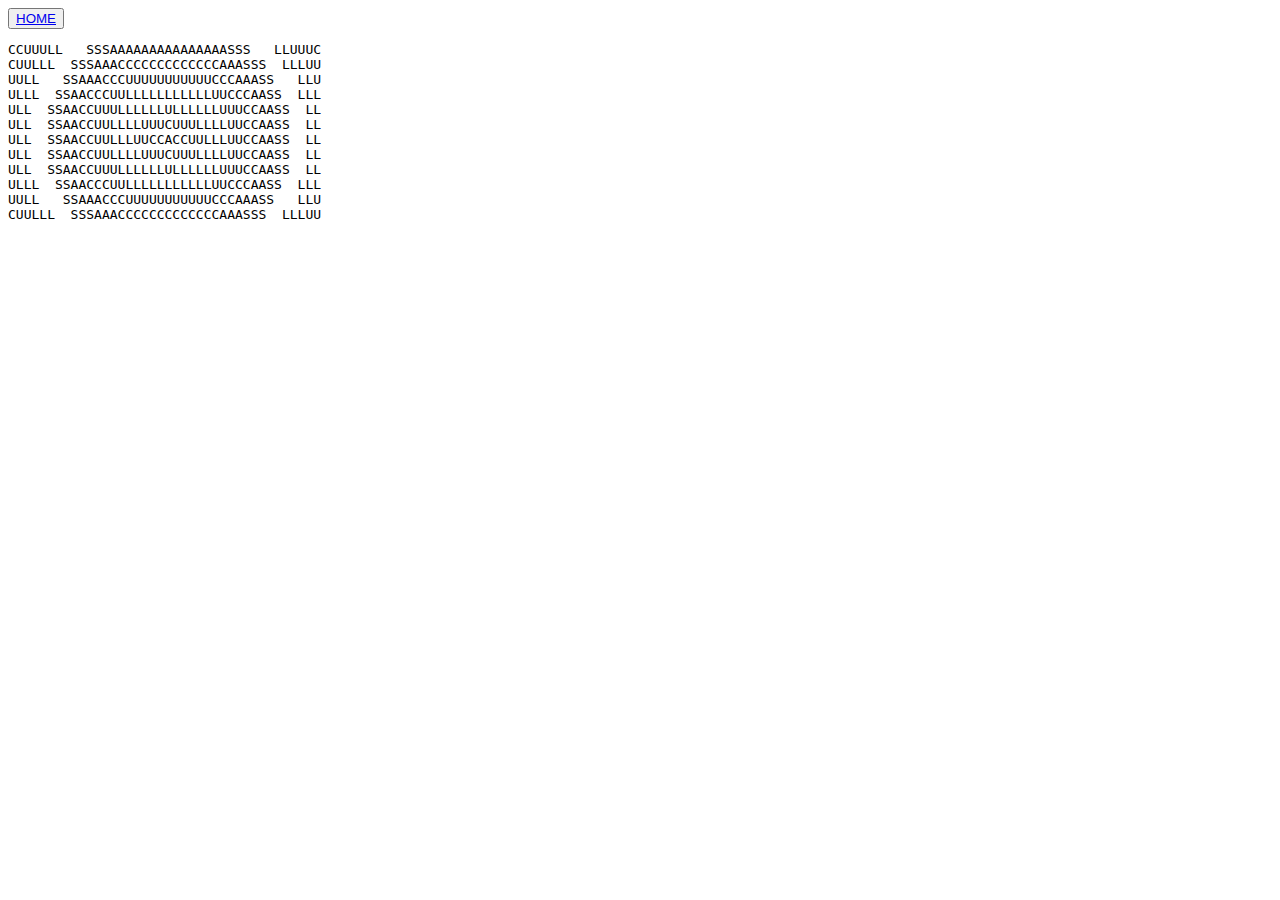
==== contact.html @ 7356fa7e "Initial commit" ====
<!DOCTYPE html>
<html lang="en">
<head>
    <meta charset="UTF-8">
    <meta http-equiv="X-UA-Compatible" content="IE=edge">
    <meta name="viewport" content="width=device-width, initial-scale=1.0">
    <link rel="stylesheet" href="style2.css">
    <title>Document</title>
</head>
<body>
    <button><a href="./index.html">HOME</a></button>
</body>
<script src="main.js"></script>
</html>
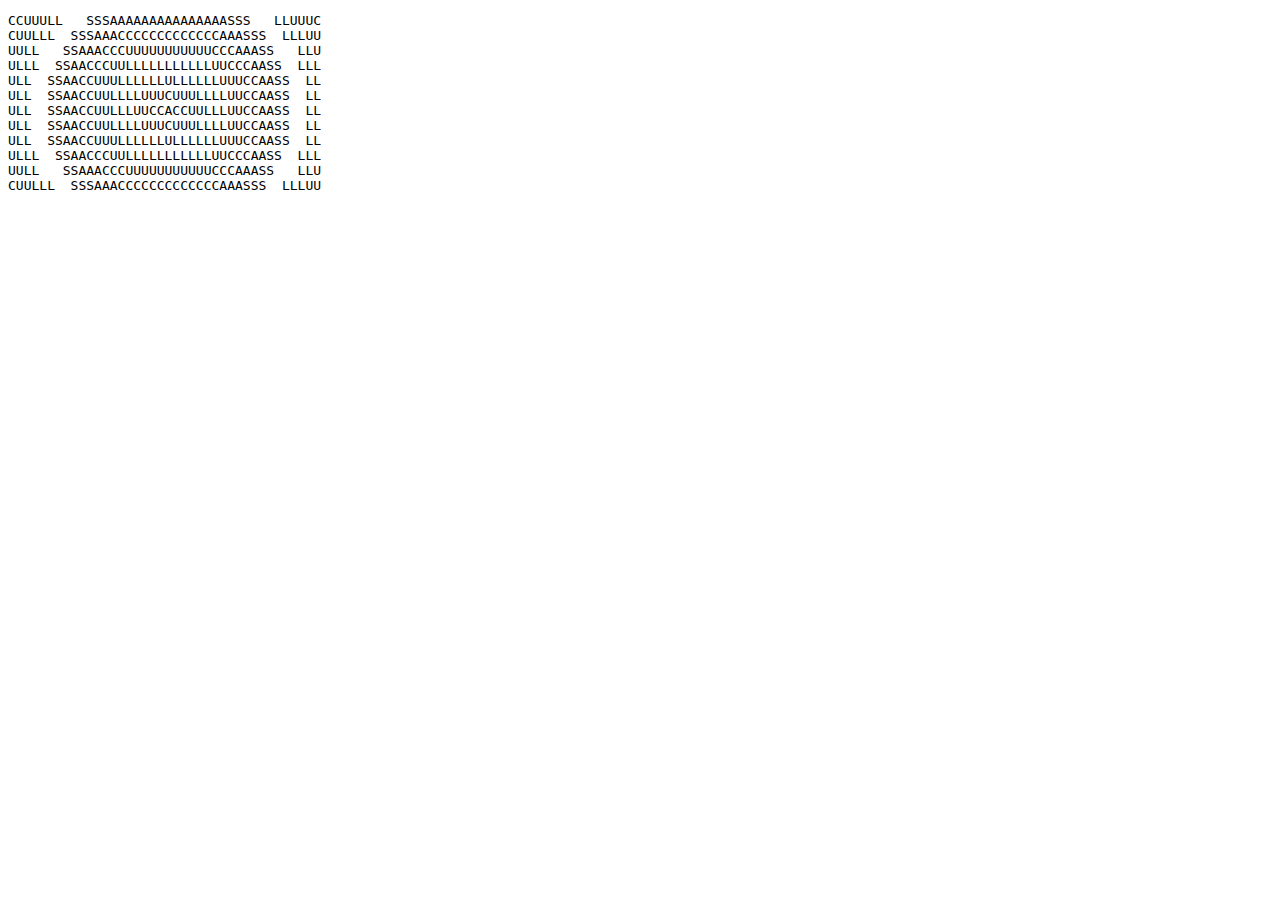
==== commit bbe4c88b: "again issue" ====
--- a/contact.html
+++ b/contact.html
@@ -4,11 +4,11 @@
     <meta charset="UTF-8">
     <meta http-equiv="X-UA-Compatible" content="IE=edge">
     <meta name="viewport" content="width=device-width, initial-scale=1.0">
-    <link rel="stylesheet" href="style2.css">
-    <title>Document</title>
+    <link rel="stylesheet" href="./style2.css">
+    <title>Contacts</title>
 </head>
 <body>
-    <button><a href="./index.html">HOME</a></button>
+    <!-- <button><a href="./index.html">HOME</a></button> -->
 </body>
 <script src="main.js"></script>
 </html>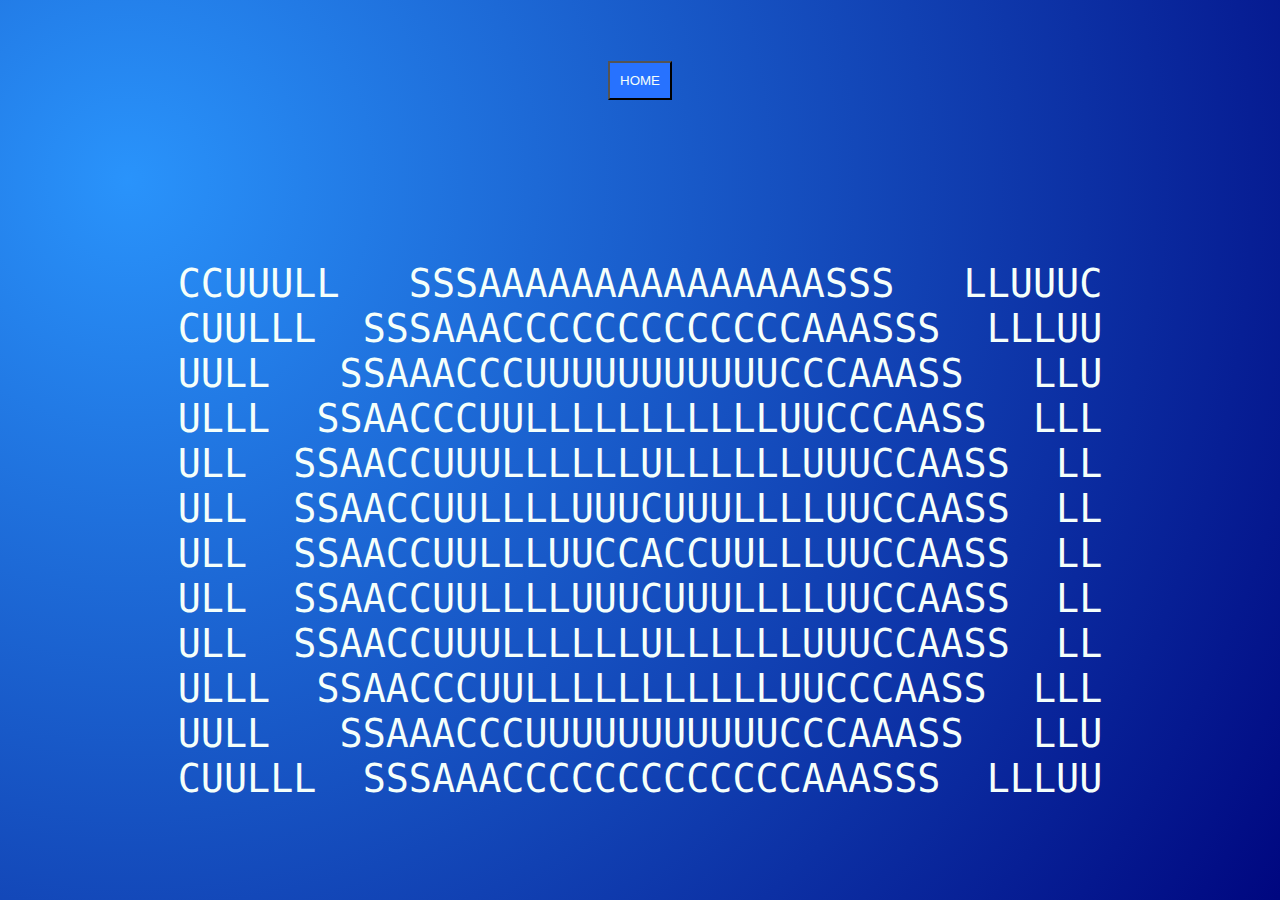
==== commit 4b8922d8: "Lol" ====
--- a/contact.html
+++ b/contact.html
@@ -8,7 +8,7 @@
     <title>Contacts</title>
 </head>
 <body>
-    <!-- <button><a href="./index.html">HOME</a></button> -->
+    <button><a href="/./">HOME</a></button>
 </body>
-<script src="main.js"></script>
+<script src="./main.js"></script>
 </html>--- a/style2.css
+++ b/style2.css
@@ -0,0 +1,20 @@
+body {
+    background-image: radial-gradient( circle farthest-corner at 10% 20%,  rgba(37,145,251,0.98) 0.1%, rgba(0,7,128,1) 99.8% );;
+    color: #F5FFFA;;
+    display: grid;
+    font-size: 3vw;
+    place-items: center;
+    margin: 0;
+    height: 100vh;
+  }
+
+button{
+  padding: 10px;
+  background: rgb(39, 114, 255);
+  opacity: 1;
+}
+
+a{
+  text-decoration: none;
+  color: #F5FFFA;
+}